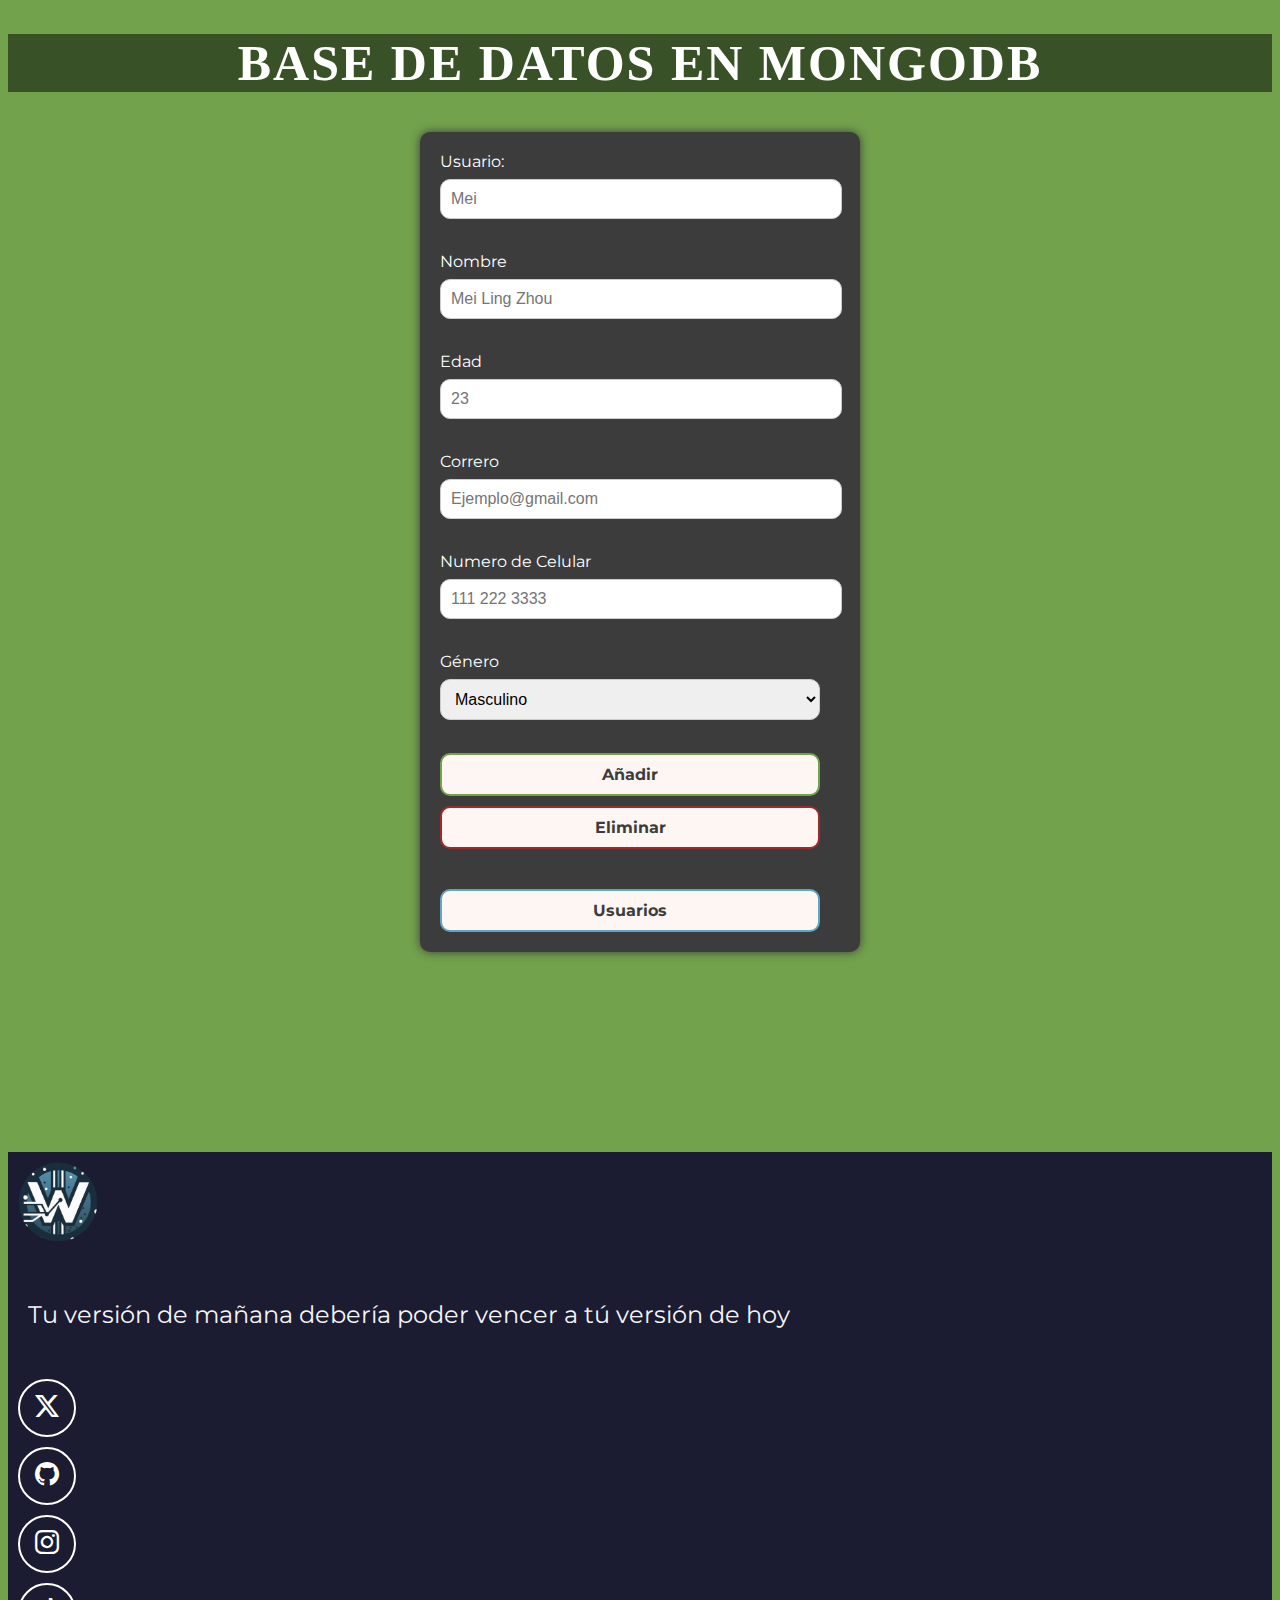
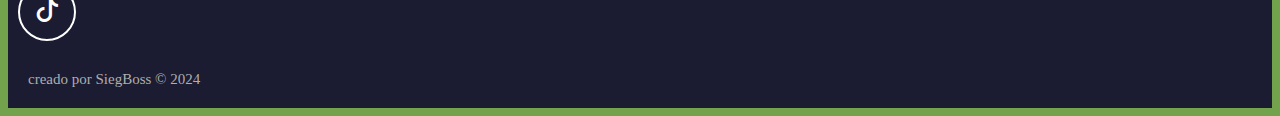
==== pages/base_datos_mongodb/base_datos_mongodb.html @ fd7657e4 "update" ====
<!DOCTYPE html>
<html lang="en">

<head>
    <!--Metadatos | Metadata-->
    <meta charset="utf-8" />
    <meta name="author" content="SiegBoss" />
    <meta name="description" content="Portafolio de SiegBoss" />
    <meta name="viewport" content="width=device-width, initial-scale=1" />
    <!--Titulo | Title-->
    <title>Base de Datos</title>
    <!--Icono | Icon-->
    <link rel="icon" type="image/x-icon" href="./images/Round_Willy_Logo.png" />
    <!-- Enlazar a Bootstrap | Link to Bootstrap -->
    <link href="https://cdn.jsdelivr.net/npm/bootstrap@5.3.2/dist/css/bootstrap.min.css" rel="stylesheet" integrity="sha384-T3c6CoIi6uLrA9TneNEoa7RxnatzjcDSCmG1MXxSR1GAsXEV/Dwwykc2MPK8M2HN" crossorigin="anonymous" />
    <link rel="stylesheet" href="https://cdn.jsdelivr.net/npm/bootstrap-icons@1.11.1/font/bootstrap-icons.css" />
    <!--Enklazar CSS Estilo | Link CSS Style-->
    <link rel="stylesheet" type="text/css" href="./style/base_datos_mongodb.css" />
    <!--Tipografias | Fonts-->
    <link rel="preconnect" href="https://fonts.googleapis.com">
    <link rel="preconnect" href="https://fonts.gstatic.com" crossorigin>
    <link href="https://fonts.googleapis.com/css2?family=Montserrat:wght@400;700&display=swap" rel="stylesheet">
</head>

<body>
    <h1>Base de Datos en MongoDB</h1>

    <form id="data-form">

        <label for="username">Usuario:</label>
        <input class="input" type="text" id="username" name="username" placeholder="Mei"><br><br>

        <label for="name">Nombre</label>
        <input class="input" type="text" id="name" name="name" placeholder="Mei Ling Zhou"><br><br>

        <label for="age">Edad</label>
        <input class="input" type="number" id="age" name="age" placeholder="23"><br><br>

        <label for="email">Correro</label>
        <input class="input" type="email" id="email" name="email" placeholder="Ejemplo@gmail.com"><br><br>

        <label for="phone">Numero de Celular</label>
        <input class="input" type="number" id="phone" name="phone" placeholder="111 222 3333" ><br><br>

        <label for="gender">Género</label>
        <select class="input" id="gender" name="gender">
            <option value="male">Masculino</option>
            <option value="female">Femenino</option>
            <option value="other">Otro</option>
        </select><br><br>

        <button class="button-add" type="button" id="add-data">Añadir</button>
        
        <button class="button-delet" type="button" id="delete">Eliminar</button>

        <button class="button-database" type="button" id="update" onclick="window.location.href='./base_datos_mongodb.html'" >Usuarios</button>
        
    </form>

    <!--Pie de Pagina | Footer-->
    <footer class="footer-page dark-section d-flex flex-column align-items-center justify-content-center">
        <!--Logo de la Pagina | Logo of the Page-->
        <img class="footer-icon" src="./images/Round_Willy_Logo.png" alt="Logo de la Pagina">
        <!--Frase | Phrase-->
        <p class="footer-text text-center">Tu versión de mañana debería poder vencer a tú versión de hoy</p>
        <!--Redes Sociales | Social Media-->
        <div class="social-media-icons d-flex flex-wrap align-items-center justify-content-center">
            <a href="https://twitter.com/SiegBoss" target="_blank" rel="noopener noreferrer">
                <i class="bi bi-twitter-x"></i>
            </a>
            <a href="https://github.com/SiegBoss" target="_blank" rel="noopener noreferrer">
                <i class="bi bi-github"></i>
            </a>
            <a href="https://www.instagram.com/siegboss_xp/" target="_blank" rel="noopener noreferrer">
                <i class="bi bi-instagram"></i>
            </a>
            <a href="https://www.tiktok.com/@siegboss" target="_blank" rel="noopener noreferrer">
                <i class="bi bi-tiktok"></i>
            </a>
        </div>
        <!--Derechos de Autor | CopyRight-->
        <div class="Copyright"> creado por SiegBoss &#169; 2024 </div>
    </footer>

    <!--Enlazar html con JS | Link html with JS-->
    <script src="./script/base_datos_mongodb.js"></script>
    <!--Enlazar a Bootstrap | Link to Bootstrap-->
    <script src="https://cdn.jsdelivr.net/npm/bootstrap@5.3.2/dist/js/bootstrap.bundle.min.js" integrity="sha384-C6RzsynM9kWDrMNeT87bh95OGNyZPhcTNXj1NW7RuBCsyN/o0jlpcV8Qyq46cDfL" crossorigin="anonymous"></script>
</body>

</html>
---- pages/base_datos_mongodb/style/base_datos_mongodb.css ----
/*Estilos Generales | General Styles*/

body {
    background-color: #72a24c;
}

h1 {
    text-transform: uppercase;
    font-size: 50px;
    font-weight: bold;
    letter-spacing: 2px;
    width: 100%;
    display: flex;
    justify-content: center;
    align-items: center;
    background-color: rgb(0, 0, 0, 0.5);
    color: white;
}

form {
    max-width: 400px;
    margin: auto;
    margin-bottom: 100px;
    margin-top: 40px;
    padding: 20px;
    border-radius: 10px;
    background-color: #3c3c3c;
    box-shadow: #3c3c3c 0px 0px 10px;
}

form label {
    font-family: 'Montserrat', sans-serif;
    display: block;
    margin-bottom: 8px;
    color: white;
}

/*Estilos de los inputs | Input Styles*/
.input {
    font-size: 16px;
    width: calc(100% - 20px);
    padding: 10px;
    margin-bottom: 15px;
    border-radius: 10px;
    border: 1px solid #ccc;
}

/*Estilo del boton de enviar | Send Button Style*/
.button-add {
    font-family: 'Montserrat', sans-serif;
    font-size: 16px;
    font-weight: bold;
    cursor: pointer;
    width: calc(100% - 20px);
    padding: 10px;
    border-radius: 10px;
    color: #3c3c3c;
    border: 2px solid #72a24c;
    background-color: #fdf6f2;
    transition: background-color 0.3s;
}

.button-add:hover {
    background-color: #72a24c;
    color: white;
}

/*Estilo del boton de eliminar | Delete Button Style*/
.button-delet {
    font-family: 'Montserrat', sans-serif;
    font-size: 16px;
    font-weight: bold;
    margin-top: 10px;
    width: calc(100% - 20px);
    padding: 10px;
    border-radius: 10px;
    cursor: pointer;
    color: #3c3c3c;
    border: 2px solid #9e2a2b;
    background-color: #fdf6f2;
    transition: background-color 0.3s;
}

.button-delet:hover {
    background-color: #9e2a2b;
    color: white;
}

/*Estilo del boton usuarios | Users Button Style*/
.button-database {
    font-family: 'Montserrat', sans-serif;
    font-size: 16px;
    font-weight: bold;
    cursor: pointer;
    width: calc(100% - 20px);
    padding: 10px;
    border-radius: 10px;
    margin-top: 40px;
    color: #3c3c3c;
    background-color: #fdf6f2;
    border: 2px solid #61a5c2;
    transition: background-color 0.3s;
}

.button-database:hover {
    background-color: #61a5c2;
    color: white;
}

/*Pie de pagina | Footer*/
.dark-section {
    color: #f5f6f7;
    background-color: #1b1b32;
}

footer {
    min-height: 400px;
}

.footer-page {
    margin-top: 200px;
}

.footer-icon {
    height: 80px;
    width: 80px;
    margin: 10px;
}

.footer-text {
    font-family: 'Montserrat', sans-serif;
    font-size: 1.5rem;
    padding: 20px;
    margin-bottom: 30px;
}

.social-media-icons a {
    width: 50px;
    height: 50px;
    padding: 2px;
    margin: 10px;
    border-radius: 50%;
    display: flex;
    align-items: center;
    justify-content: center;
    transition: all 0.2s ease-in;
    border: 2px solid white;
}

.social-media-icons i {
    font-size: 1.5rem;
    color: white;
    transition: all 0.2s ease-in;
}

.social-media-icons a:hover i {
    color: black;
}

.Copyright {
    font-size: 15px;
    padding: 20px;
    color: #aeaeae;
}

/* Estilos para pantallas más pequeñas | Styles for smaller screens */
@media screen and (max-width: 600px) {
    h1 {
        font-family: 'Montserrat', sans-serif;
        font-weight: bold;
        text-align: center;
        font-size: 1.5rem;
        padding: 40px;
        color: #3c3c3c;
    }

    form {
        max-width: 80%;
        margin-bottom: 20px;
        padding: 10px;
    }

    form label {
        font-size: 14px;
    }

    .input {
        width: 100%;
        font-size: 14px;
    }

    .button-add,
    .button-delet,
    .button-database {
        width: 100%;
        font-size: 14px;
        margin-top: 15px;
    }
}
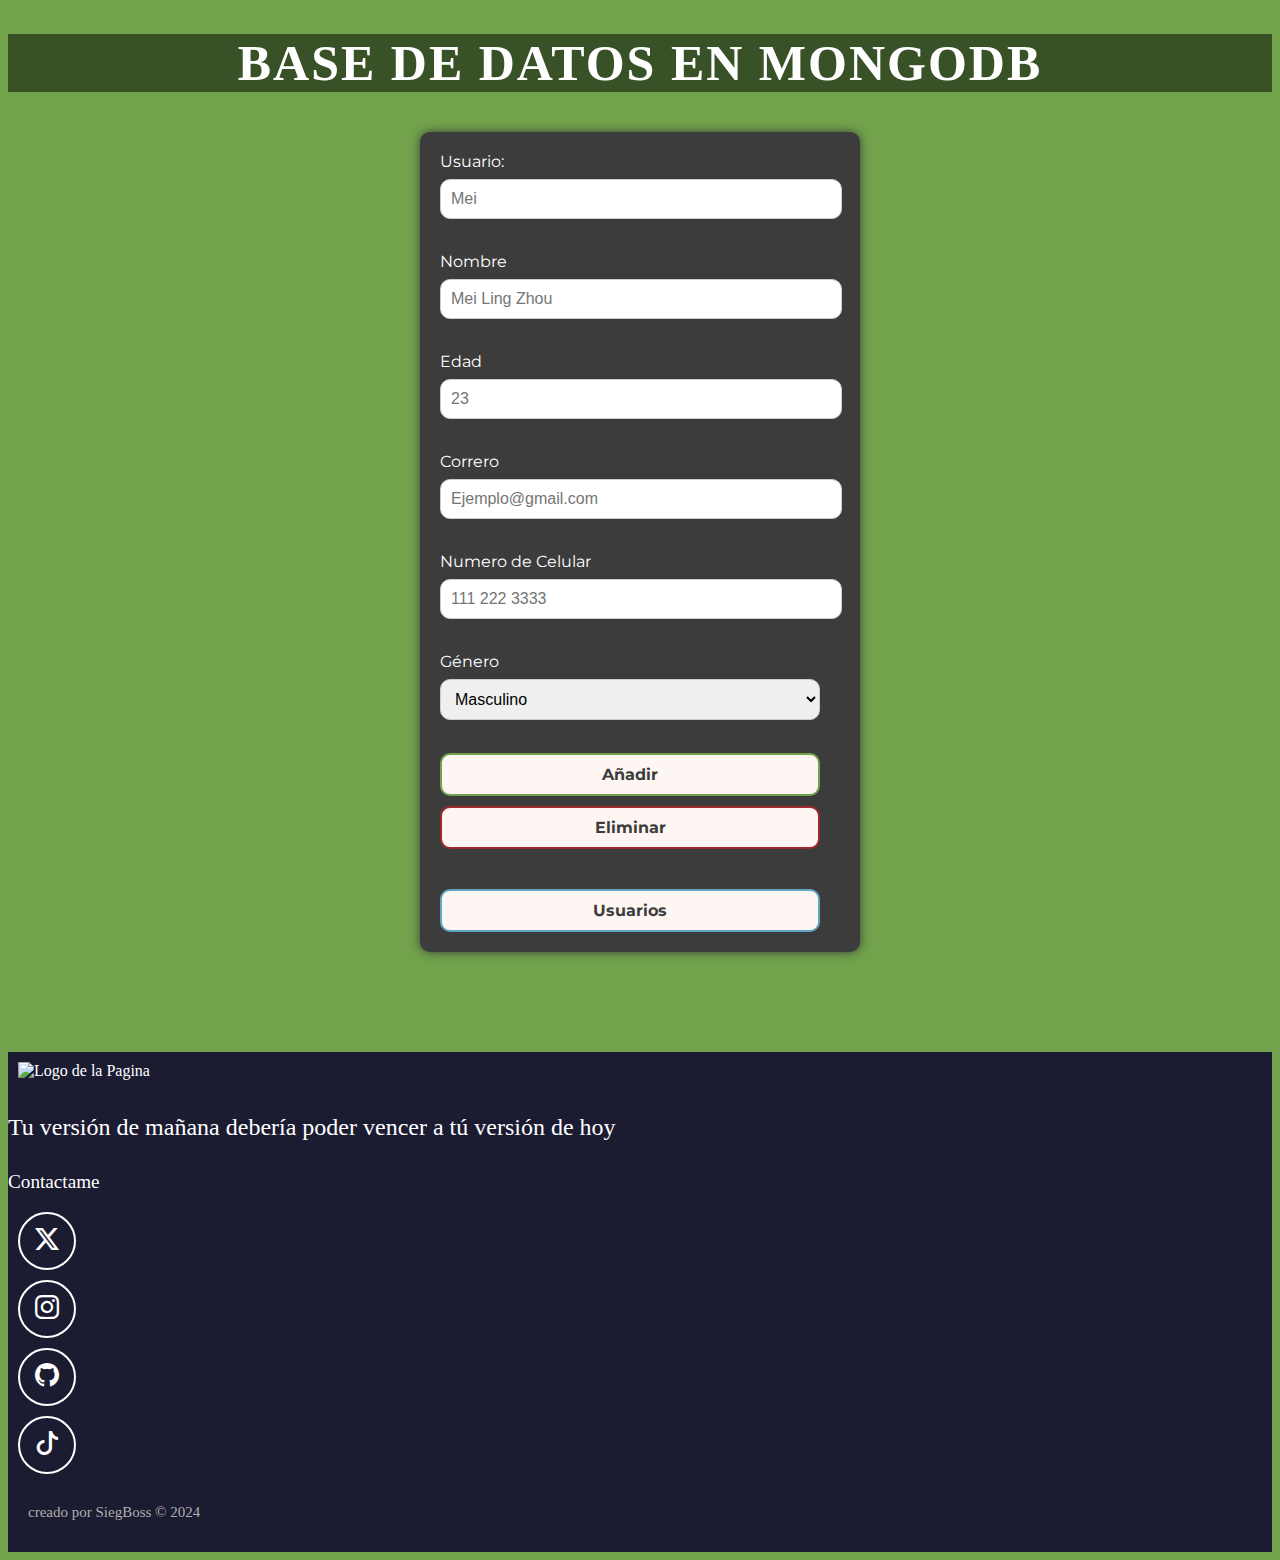
==== commit ad8dd508: "update" ====
--- a/pages/base_datos_mongodb/base_datos_mongodb.html
+++ b/pages/base_datos_mongodb/base_datos_mongodb.html
@@ -10,7 +10,7 @@
     <!--Titulo | Title-->
     <title>Base de Datos</title>
     <!--Icono | Icon-->
-    <link rel="icon" type="image/x-icon" href="./images/Round_Willy_Logo.png" />
+    <link rel="icon" type="image/x-icon" href="./images/round_willy_logo.png" />
     <!-- Enlazar a Bootstrap | Link to Bootstrap -->
     <link href="https://cdn.jsdelivr.net/npm/bootstrap@5.3.2/dist/css/bootstrap.min.css" rel="stylesheet" integrity="sha384-T3c6CoIi6uLrA9TneNEoa7RxnatzjcDSCmG1MXxSR1GAsXEV/Dwwykc2MPK8M2HN" crossorigin="anonymous" />
     <link rel="stylesheet" href="https://cdn.jsdelivr.net/npm/bootstrap-icons@1.11.1/font/bootstrap-icons.css" />
@@ -58,28 +58,27 @@
     </form>
 
     <!--Pie de Pagina | Footer-->
-    <footer class="footer-page dark-section d-flex flex-column align-items-center justify-content-center">
-        <!--Logo de la Pagina | Logo of the Page-->
-        <img class="footer-icon" src="./images/Round_Willy_Logo.png" alt="Logo de la Pagina">
-        <!--Frase | Phrase-->
-        <p class="footer-text text-center">Tu versión de mañana debería poder vencer a tú versión de hoy</p>
-        <!--Redes Sociales | Social Media-->
-        <div class="social-media-icons d-flex flex-wrap align-items-center justify-content-center">
+    <footer id="contacto" class="d-flex flex-column align-items-center justify-content-center">
+        <img class="footer_icon" src="./images/round_willy_logo.png" alt="Logo de la Pagina">
+        <p class="footer_text_f text-center">Tu versión de mañana debería poder vencer a tú versión de hoy</p>
+        <p class="footer_text text-center">Contactame</p>
+        <div class="social_media_icons d-flex flex-wrap align-items-center justify-content-center">
             <a href="https://twitter.com/SiegBoss" target="_blank" rel="noopener noreferrer">
                 <i class="bi bi-twitter-x"></i>
             </a>
+            <a href="https://www.instagram.com/siegboss_xp/" target="_blank" rel="noopener noreferrer">
+                <i class="bi bi-instagram"></i>
+            </a>
             <a href="https://github.com/SiegBoss" target="_blank" rel="noopener noreferrer">
                 <i class="bi bi-github"></i>
-            </a>
-            <a href="https://www.instagram.com/siegboss_xp/" target="_blank" rel="noopener noreferrer">
-                <i class="bi bi-instagram"></i>
             </a>
             <a href="https://www.tiktok.com/@siegboss" target="_blank" rel="noopener noreferrer">
                 <i class="bi bi-tiktok"></i>
             </a>
         </div>
-        <!--Derechos de Autor | CopyRight-->
-        <div class="Copyright"> creado por SiegBoss &#169; 2024 </div>
+        <div class="Copyright">
+            creado por SiegBoss &#169; 2024
+        </div>
     </footer>
 
     <!--Enlazar html con JS | Link html with JS-->
--- a/pages/base_datos_mongodb/style/base_datos_mongodb.css
+++ b/pages/base_datos_mongodb/style/base_datos_mongodb.css
@@ -108,92 +108,64 @@
 }
 
 /*Pie de pagina | Footer*/
-.dark-section {
-    color: #f5f6f7;
+footer {
+    min-height: 500px;
     background-color: #1b1b32;
-}
-
-footer {
-    min-height: 400px;
-}
-
-.footer-page {
-    margin-top: 200px;
-}
-
-.footer-icon {
+    color: #fff;
+  }
+  
+  .footer_text_f{
+    font-size: 1.5rem;
+  }
+  
+  .footer_text{
+    margin-top: 30px;
+    font-size: 1.2rem;
+    color: #FFFFFF;
+  }
+  
+  .footer_icon {
     height: 80px;
     width: 80px;
     margin: 10px;
-}
-
-.footer-text {
-    font-family: 'Montserrat', sans-serif;
-    font-size: 1.5rem;
-    padding: 20px;
-    margin-bottom: 30px;
-}
-
-.social-media-icons a {
+  }
+  
+  .social_media_icons a {
     width: 50px;
     height: 50px;
-    padding: 2px;
-    margin: 10px;
-    border-radius: 50%;
     display: flex;
     align-items: center;
     justify-content: center;
+    padding: 2px;
+    margin: 10px;
+    border: 2px solid white;
+    border-radius: 50%;
     transition: all 0.2s ease-in;
-    border: 2px solid white;
-}
-
-.social-media-icons i {
+  }
+  
+  .social_media_icons i {
+    color: white;
     font-size: 1.5rem;
-    color: white;
     transition: all 0.2s ease-in;
-}
-
-.social-media-icons a:hover i {
+  }
+  
+  .social_media_icons a:hover {
+    background-color: white;
+    border: 2px solid rgb(13, 110, 253);
+  }
+  
+  .social_media_icons a:hover i {
     color: black;
-}
-
-.Copyright {
+  }
+  
+  .Copyright {
     font-size: 15px;
+    color: #aeaeae;
     padding: 20px;
-    color: #aeaeae;
-}
-
-/* Estilos para pantallas más pequeñas | Styles for smaller screens */
-@media screen and (max-width: 600px) {
-    h1 {
-        font-family: 'Montserrat', sans-serif;
-        font-weight: bold;
-        text-align: center;
-        font-size: 1.5rem;
-        padding: 40px;
-        color: #3c3c3c;
-    }
-
-    form {
-        max-width: 80%;
-        margin-bottom: 20px;
-        padding: 10px;
-    }
-
-    form label {
-        font-size: 14px;
-    }
-
-    .input {
-        width: 100%;
-        font-size: 14px;
-    }
-
-    .button-add,
-    .button-delet,
-    .button-database {
-        width: 100%;
-        font-size: 14px;
-        margin-top: 15px;
-    }
-}+  }
+  
+  .contact button:hover i {
+    color: black;
+  }
+  
+  